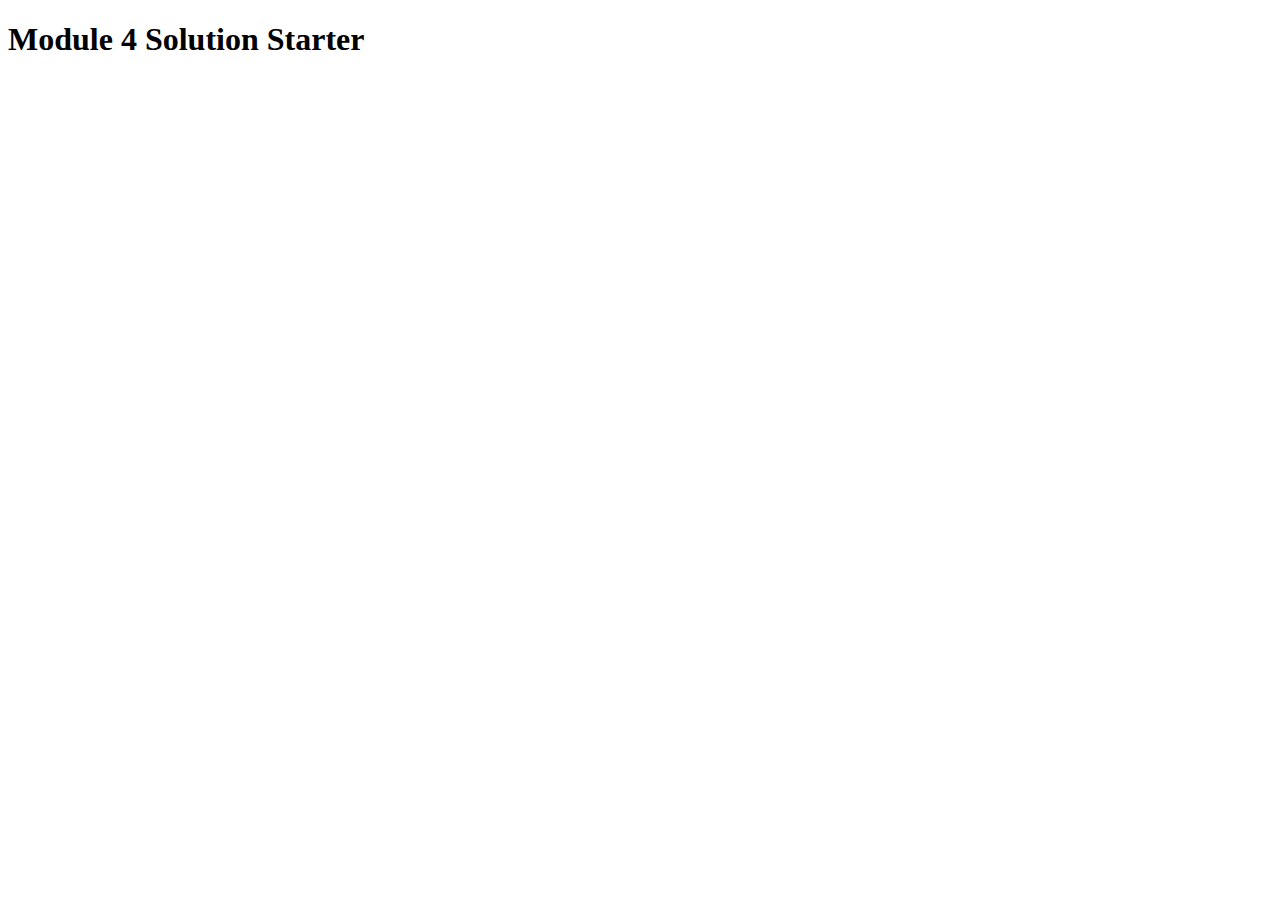
==== mod4_solution/index.html @ a4a44301 "Module 4 Assignment" ====
<!DOCTYPE html>
<html>
<head>
  <meta charset="utf-8">
  <title>Module 4 Solution Starter</title>
  <script>
    var names = []; // DO NOT REMOVE
  </script>
  <script src="SpeakHello.js"></script>
  <script src="SpeakGoodBye.js"></script>
  <script src="script.js"></script>
</head>
<body>
  <h1>Module 4 Solution Starter</h1>
</body>
</html>
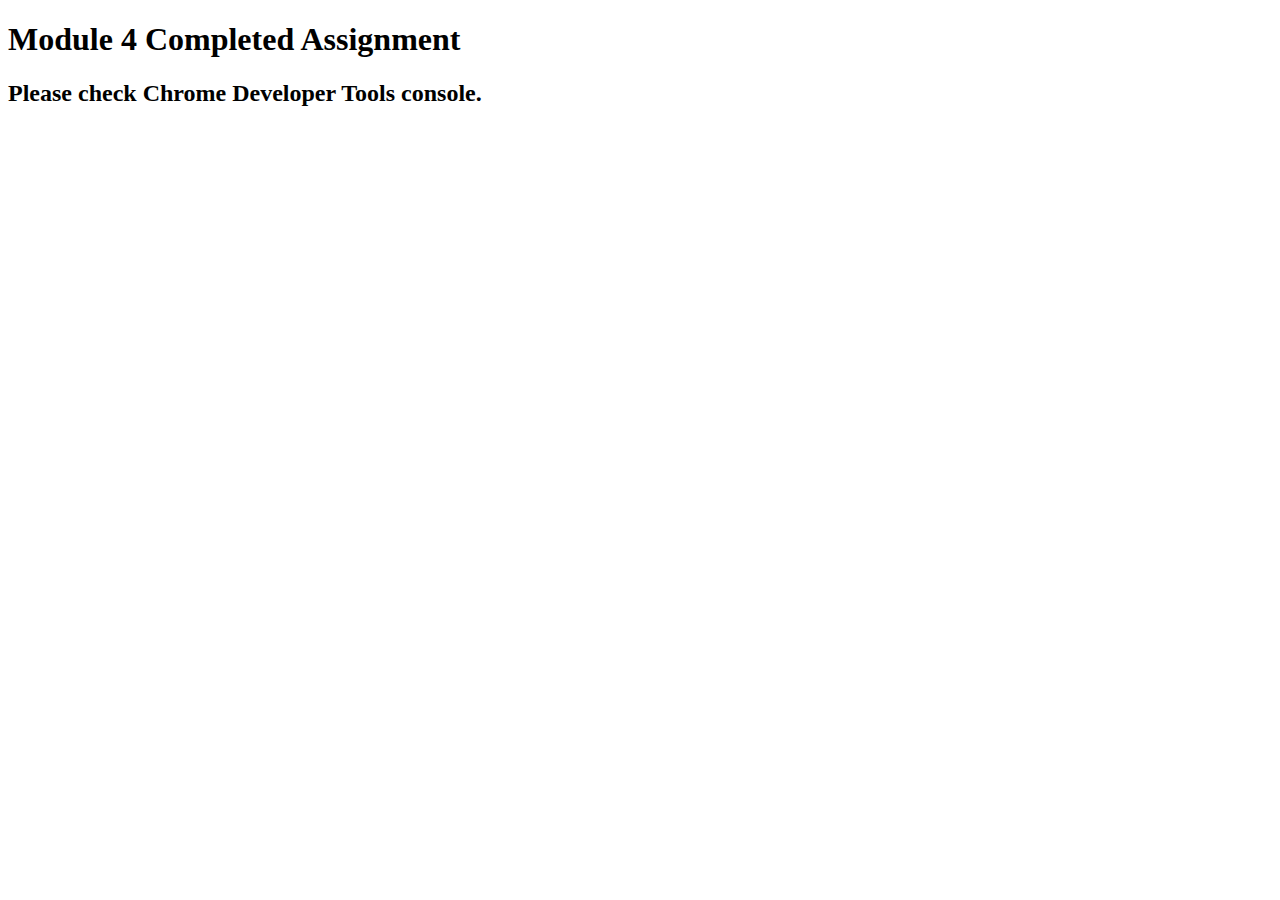
==== commit 5e442824: "final solution-module 4" ====
--- a/mod4_solution/index.html
+++ b/mod4_solution/index.html
@@ -2,7 +2,7 @@
 <html>
 <head>
   <meta charset="utf-8">
-  <title>Module 4 Solution Starter</title>
+  <title>Module 4 Completed Assignment</title>
   <script>
     var names = []; // DO NOT REMOVE
   </script>
@@ -11,6 +11,7 @@
   <script src="script.js"></script>
 </head>
 <body>
-  <h1>Module 4 Solution Starter</h1>
+  <h1>Module 4 Completed Assignment</h1>
+  <h2>Please check Chrome Developer Tools console.</h2>
 </body>
 </html>
